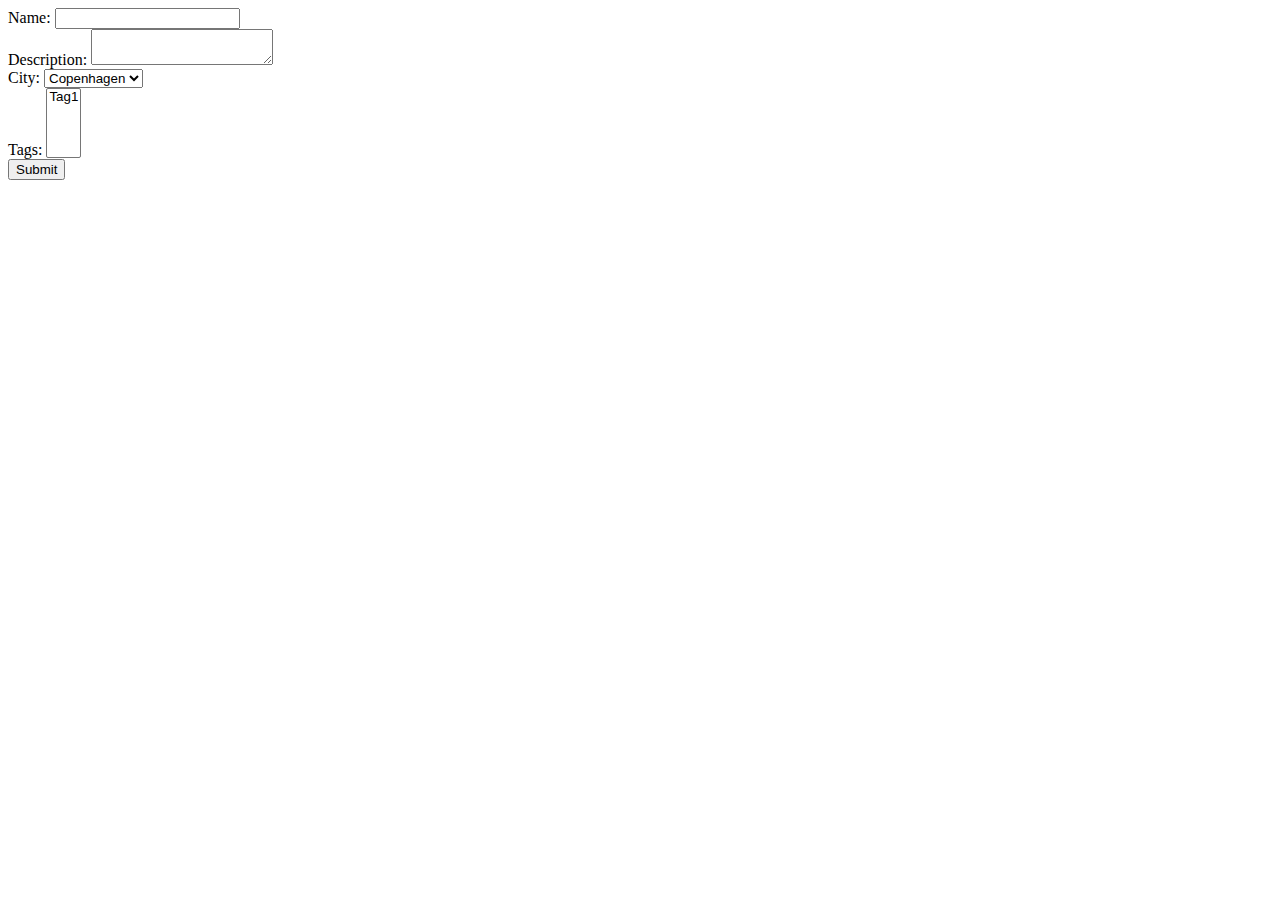
==== src/main/resources/templates/addAttraction.html @ ae1ebb4a "made some changes and for the website so it looks more proffesional" ====
<!DOCTYPE html>
<html xmlns:th="http://www.thymeleaf.org">
<head>
    <meta charset="UTF-8">
    <title>Add Attraction</title>
    <link rel="stylesheet" type="text/css" href="/stylesForAddAttraction.css">
</head>
<body>

<form action="/attractions/save" method="post" class="attraction-form">
    <div class="form-group">
        <label for="name">Name:</label>
        <input type="text" id="name" name="name" class="form-control">
    </div>
    <div class="form-group">
        <label for="description">Description:</label>
        <textarea id="description" name="description" class="form-control"></textarea>
    </div>
    <div class="form-group">
        <label for="city">City:</label>
        <select id="city" name="city" class="form-control">
            <option th:each="city : ${cities}" th:value="${city}" th:text="${city}">Copenhagen</option>
        </select>
    </div>
    <div class="form-group">
        <label for="tags">Tags:</label>
        <select id="tags" name="tags" multiple="multiple" class="form-control">
            <option th:each="tag : ${tags}" th:value="${tag}" th:text="${tag}">Tag1</option>
        </select>
    </div>
    <button type="submit" class="btn btn-primary">Submit</button>
</form>

</body>
</html>
<footer th:include="footer :: footer"></footer>
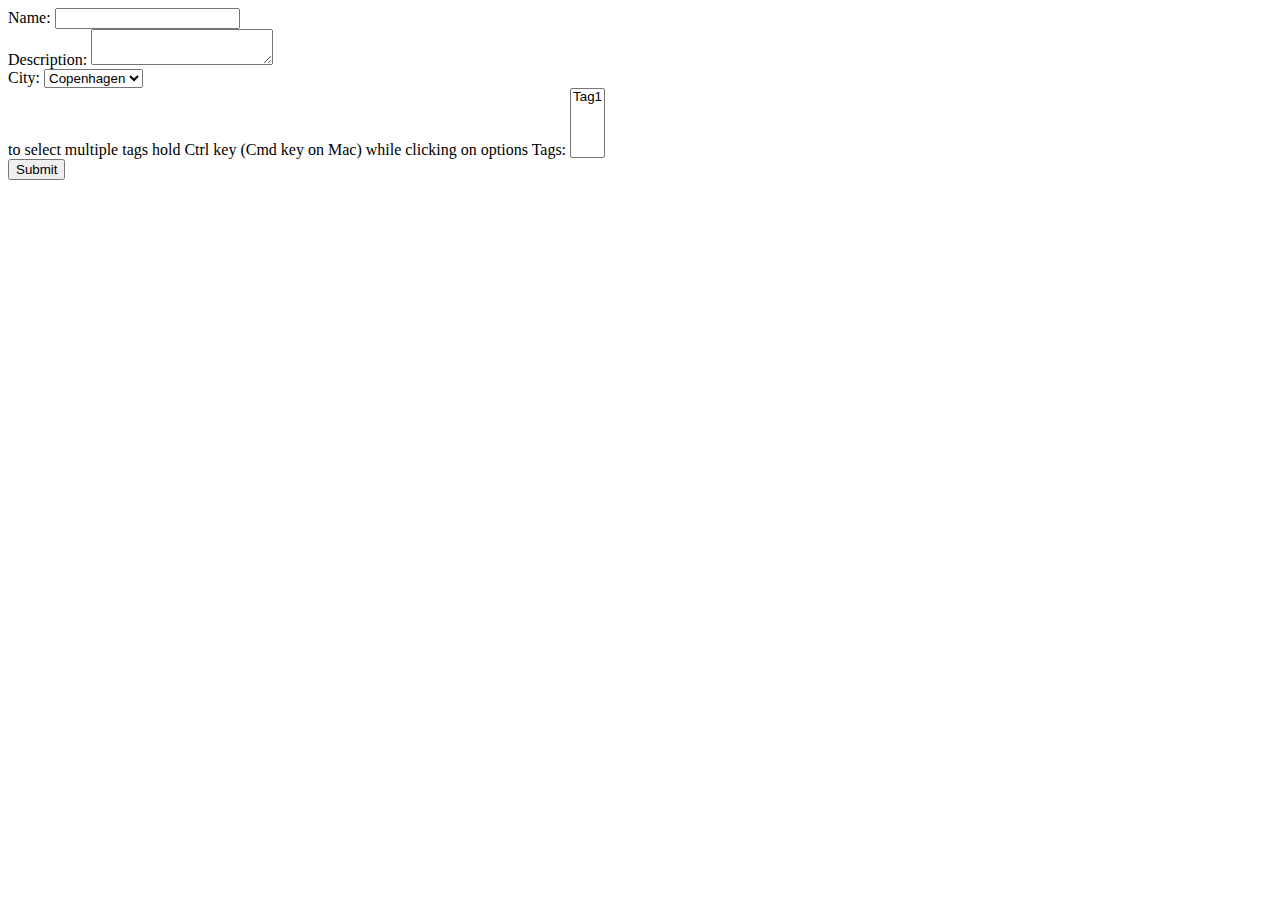
==== commit 22004b87: "added some more images, added (add multiple tags help" ====
--- a/src/main/resources/templates/addAttraction.html
+++ b/src/main/resources/templates/addAttraction.html
@@ -23,10 +23,12 @@
         </select>
     </div>
     <div class="form-group">
+        to select multiple tags hold    Ctrl key (Cmd key on Mac) while clicking on options
         <label for="tags">Tags:</label>
-        <select id="tags" name="tags" multiple="multiple" class="form-control">
+        <select id="tags" name="tags" multiple class="form-control">
             <option th:each="tag : ${tags}" th:value="${tag}" th:text="${tag}">Tag1</option>
         </select>
+    </div>
     </div>
     <button type="submit" class="btn btn-primary">Submit</button>
 </form>
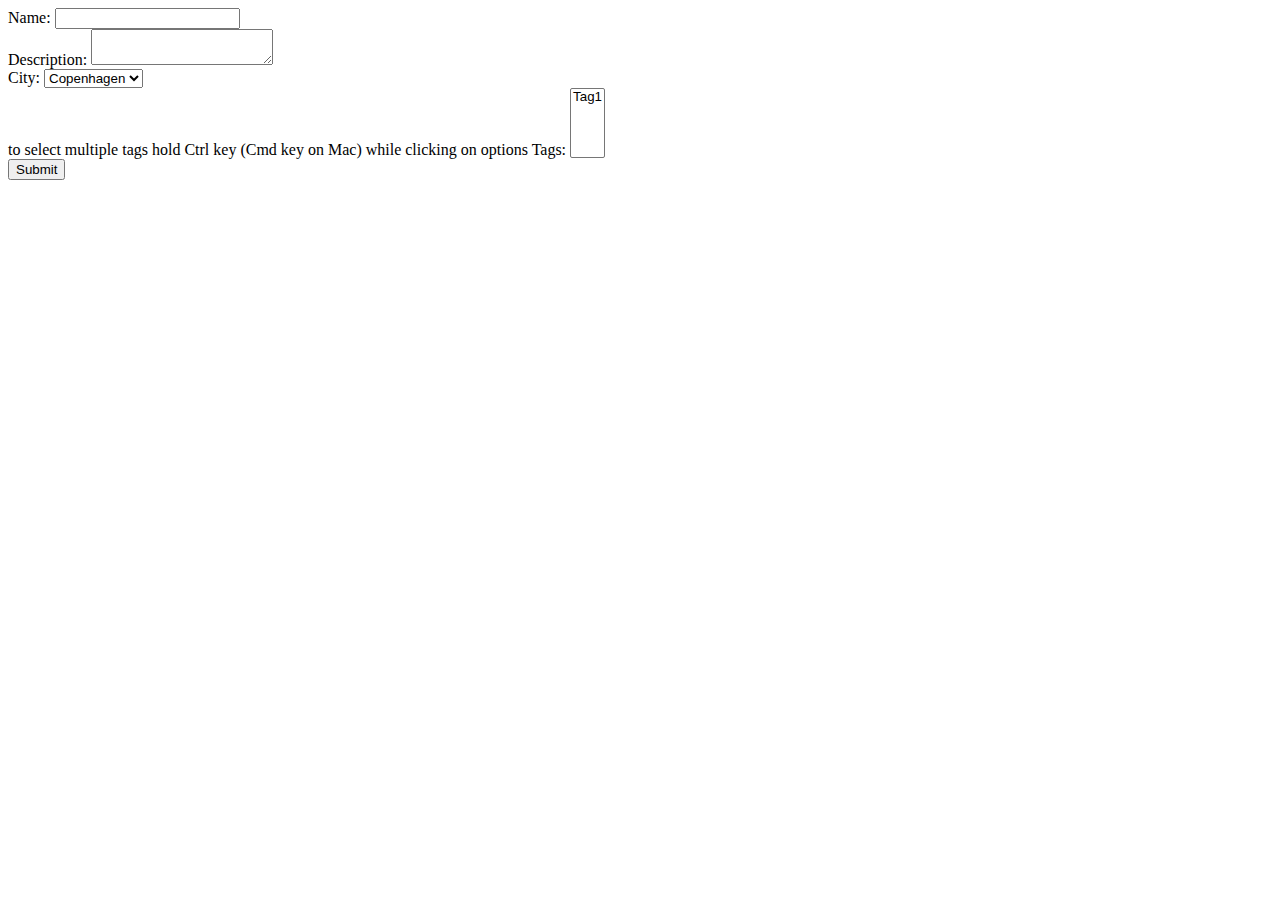
==== commit 1c113d6b: "fixed this     private static final String URL = "jdbc:mysql://touristguideasger.mysql.database.azur" ====
--- a/src/main/resources/templates/addAttraction.html
+++ b/src/main/resources/templates/addAttraction.html
@@ -23,7 +23,7 @@
         </select>
     </div>
     <div class="form-group">
-        to select multiple tags hold    Ctrl key (Cmd key on Mac) while clicking on options
+        to select multiple tags hold Ctrl key (Cmd key on Mac) while clicking on options
         <label for="tags">Tags:</label>
         <select id="tags" name="tags" multiple class="form-control">
             <option th:each="tag : ${tags}" th:value="${tag}" th:text="${tag}">Tag1</option>
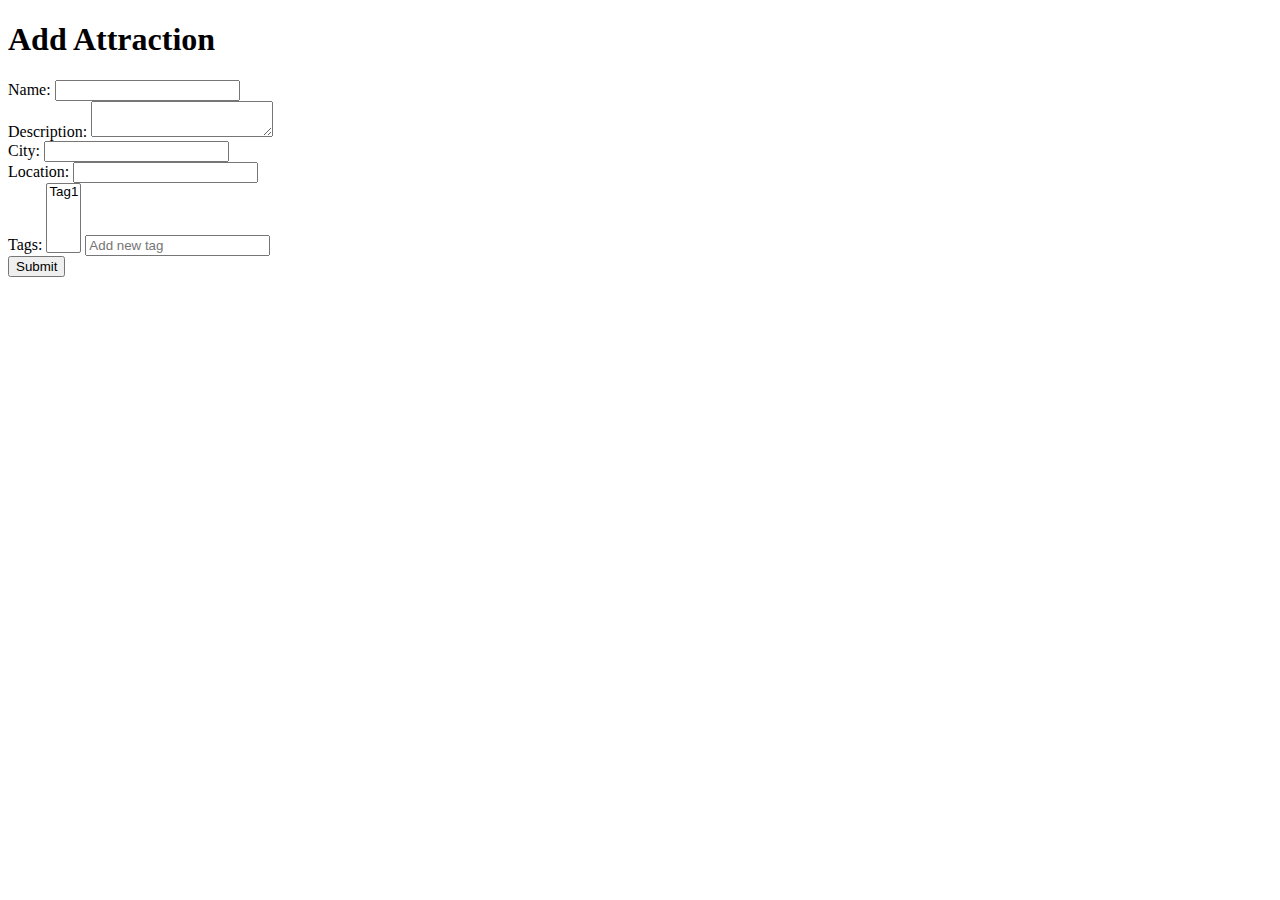
==== commit 17b2ae75: "trying to fix the logic to the dit functions and tags" ====
--- a/src/main/resources/templates/addAttraction.html
+++ b/src/main/resources/templates/addAttraction.html
@@ -7,32 +7,39 @@
 </head>
 <body>
 
+<h1>Add Attraction</h1>
+
 <form action="/attractions/save" method="post" class="attraction-form">
     <div class="form-group">
         <label for="name">Name:</label>
-        <input type="text" id="name" name="name" class="form-control">
+        <input type="text" id="name" name="name" class="form-control" th:value="${attraction.name}">
     </div>
     <div class="form-group">
         <label for="description">Description:</label>
-        <textarea id="description" name="description" class="form-control"></textarea>
+        <textarea id="description" name="description" class="form-control" th:text="${attraction.description}"></textarea>
     </div>
     <div class="form-group">
         <label for="city">City:</label>
-        <select id="city" name="city" class="form-control">
-            <option th:each="city : ${cities}" th:value="${city}" th:text="${city}">Copenhagen</option>
-        </select>
+        <input type="text" id="city" name="city" class="form-control" th:value="${attraction.city}">
     </div>
     <div class="form-group">
-        to select multiple tags hold Ctrl key (Cmd key on Mac) while clicking on options
+        <label for="location">Location:</label>
+        <input type="text" id="location" name="location" class="form-control" th:value="${attraction.location}">
+    </div>
+    <div class="form-group">
         <label for="tags">Tags:</label>
         <select id="tags" name="tags" multiple class="form-control">
-            <option th:each="tag : ${tags}" th:value="${tag}" th:text="${tag}">Tag1</option>
+            <!-- Display existing tags -->
+            <option th:each="tag : ${existingTags}" th:value="${tag}" th:text="${tag}">Tag1</option>
         </select>
+        <!-- Input field for adding new tags -->
+        <input type="text" id="newTag" name="newTag" class="form-control" placeholder="Add new tag">
     </div>
-    </div>
+
     <button type="submit" class="btn btn-primary">Submit</button>
 </form>
 
+
 </body>
 </html>
-<footer th:include="footer :: footer"></footer>
+<footer th:insert="~{footer :: footer}"></footer>
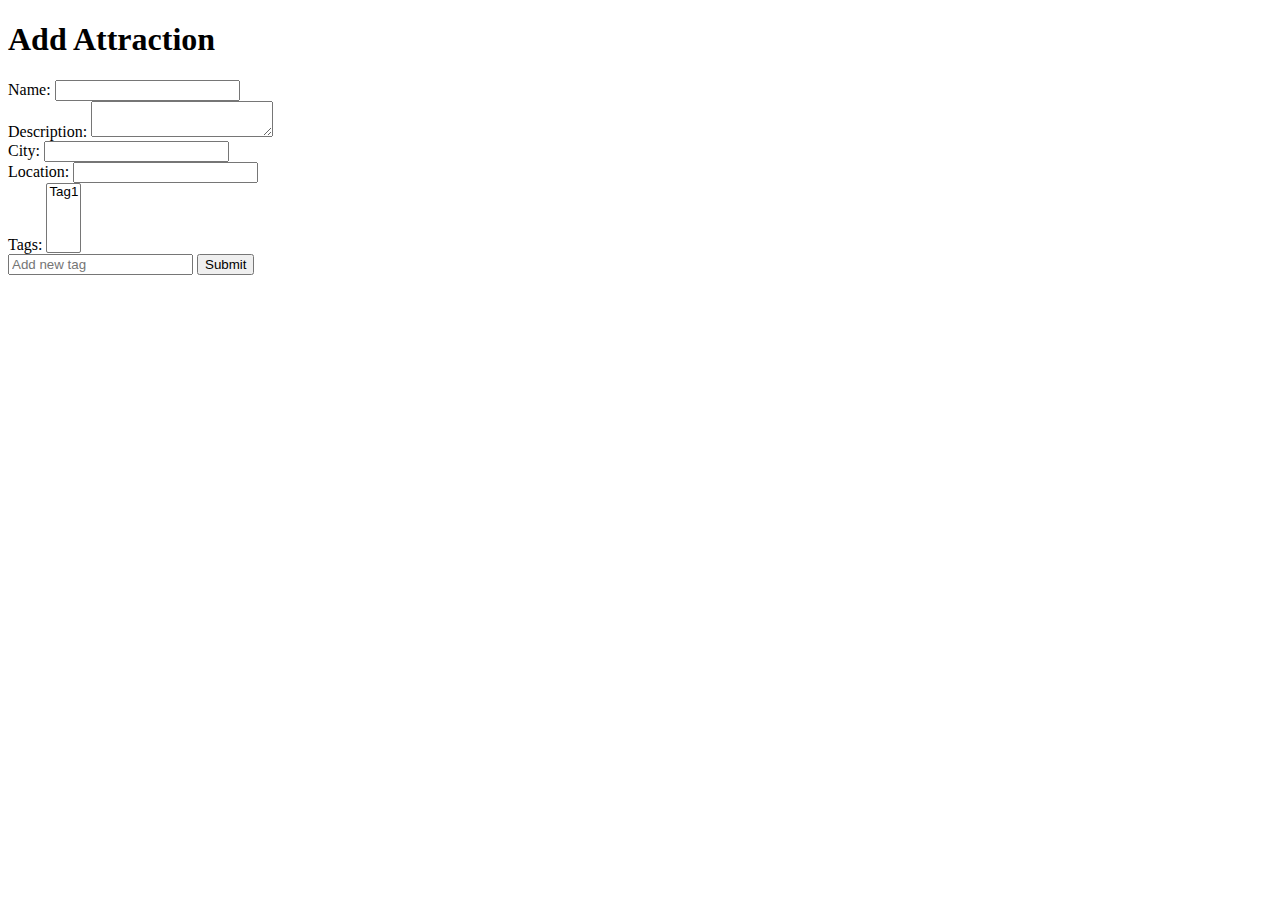
==== commit 42088688: "got the addattraction html able to show all tags" ====
--- a/src/main/resources/templates/addAttraction.html
+++ b/src/main/resources/templates/addAttraction.html
@@ -26,13 +26,15 @@
         <label for="location">Location:</label>
         <input type="text" id="location" name="location" class="form-control" th:value="${attraction.location}">
     </div>
+    <!-- Tags selection -->
     <div class="form-group">
         <label for="tags">Tags:</label>
         <select id="tags" name="tags" multiple class="form-control">
-            <!-- Display existing tags -->
-            <option th:each="tag : ${existingTags}" th:value="${tag}" th:text="${tag}">Tag1</option>
+            <option th:each="tag : ${tags}" th:value="${tag}" th:text="${tag}">Tag1</option>
         </select>
-        <!-- Input field for adding new tags -->
+    </div>
+
+    <!-- Input field for adding new tags -->
         <input type="text" id="newTag" name="newTag" class="form-control" placeholder="Add new tag">
     </div>
 
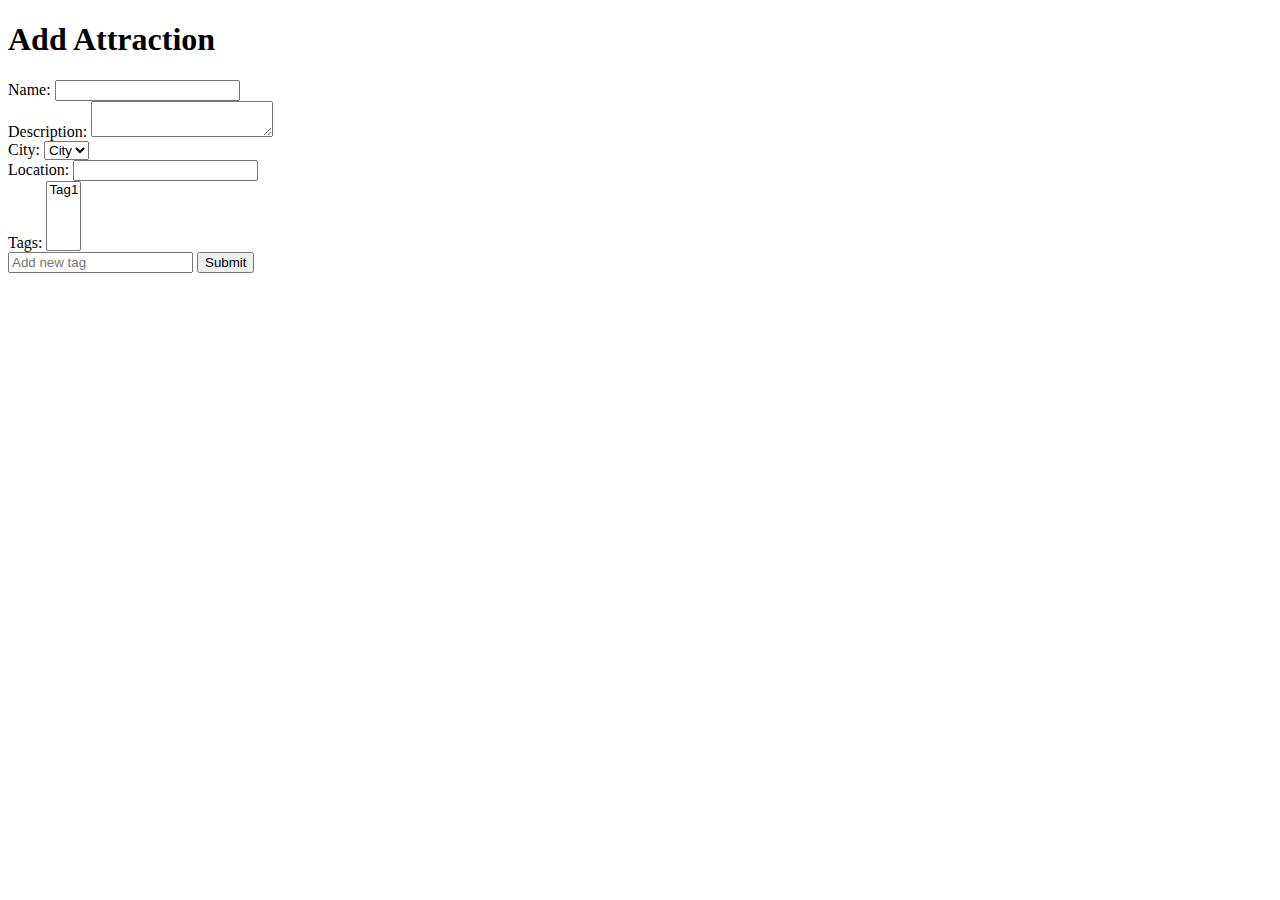
==== commit 97e42e06: "finnally fixed pretty much everthing, needs some fine tuning" ====
--- a/src/main/resources/templates/addAttraction.html
+++ b/src/main/resources/templates/addAttraction.html
@@ -18,14 +18,21 @@
         <label for="description">Description:</label>
         <textarea id="description" name="description" class="form-control" th:text="${attraction.description}"></textarea>
     </div>
+
     <div class="form-group">
         <label for="city">City:</label>
-        <input type="text" id="city" name="city" class="form-control" th:value="${attraction.city}">
+        <select id="city" th:field="*{cities}" class="form-control">
+            <option th:each="city : ${cities}" th:value="${city}" th:text="${city}">City</option>
+        </select>
     </div>
+
+
+
     <div class="form-group">
         <label for="location">Location:</label>
         <input type="text" id="location" name="location" class="form-control" th:value="${attraction.location}">
     </div>
+    <!-- Tags selection -->
     <!-- Tags selection -->
     <div class="form-group">
         <label for="tags">Tags:</label>
@@ -35,13 +42,11 @@
     </div>
 
     <!-- Input field for adding new tags -->
-        <input type="text" id="newTag" name="newTag" class="form-control" placeholder="Add new tag">
-    </div>
+    <input type="text" id="newTag" name="newTag" class="form-control" placeholder="Add new tag">
 
     <button type="submit" class="btn btn-primary">Submit</button>
 </form>
 
-
 </body>
 </html>
 <footer th:insert="~{footer :: footer}"></footer>
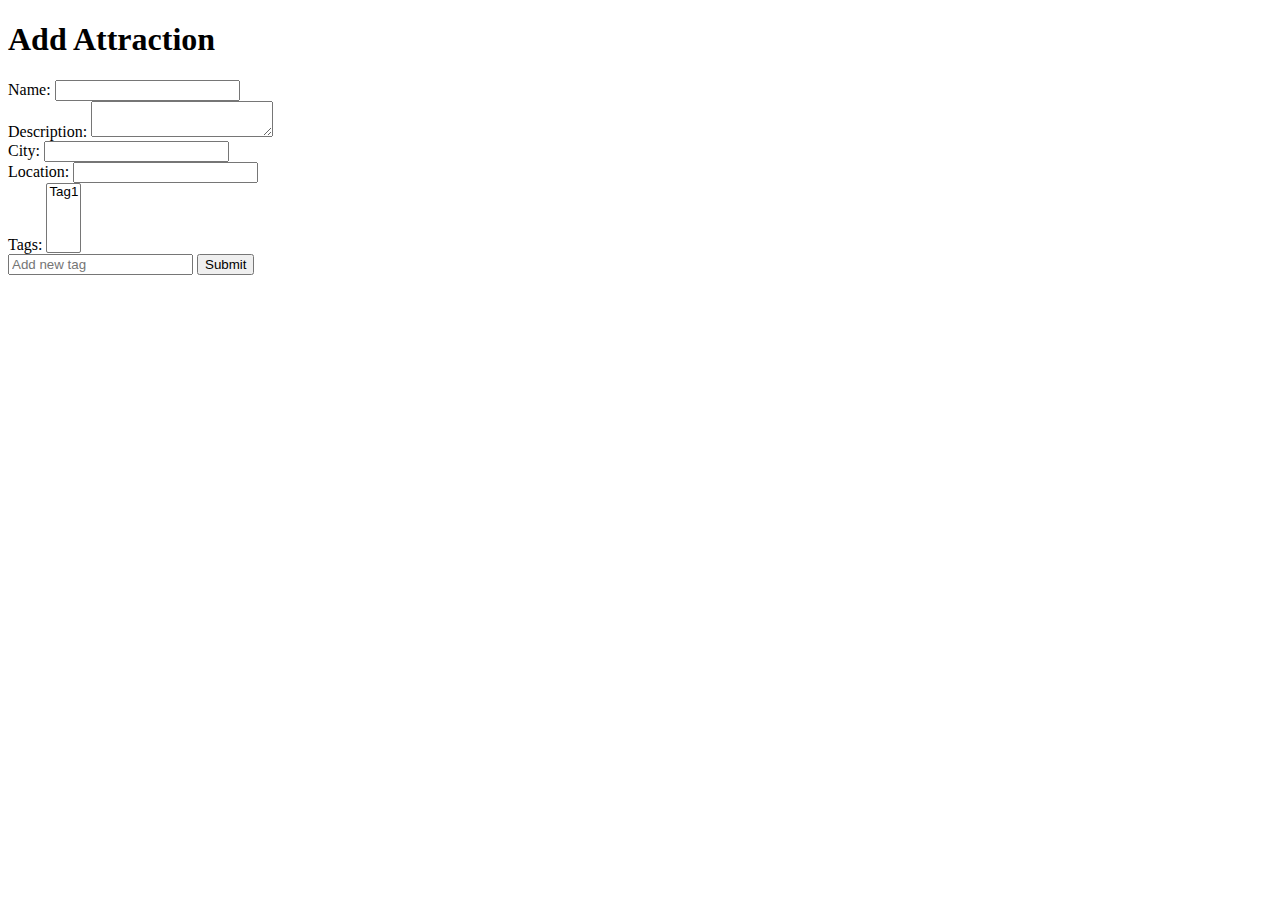
==== commit cf55139b: "Revert "finnally fixed pretty much everthing, needs some fine tuning"" ====
--- a/src/main/resources/templates/addAttraction.html
+++ b/src/main/resources/templates/addAttraction.html
@@ -18,21 +18,14 @@
         <label for="description">Description:</label>
         <textarea id="description" name="description" class="form-control" th:text="${attraction.description}"></textarea>
     </div>
-
     <div class="form-group">
         <label for="city">City:</label>
-        <select id="city" th:field="*{cities}" class="form-control">
-            <option th:each="city : ${cities}" th:value="${city}" th:text="${city}">City</option>
-        </select>
+        <input type="text" id="city" name="city" class="form-control" th:value="${attraction.city}">
     </div>
-
-
-
     <div class="form-group">
         <label for="location">Location:</label>
         <input type="text" id="location" name="location" class="form-control" th:value="${attraction.location}">
     </div>
-    <!-- Tags selection -->
     <!-- Tags selection -->
     <div class="form-group">
         <label for="tags">Tags:</label>
@@ -42,11 +35,13 @@
     </div>
 
     <!-- Input field for adding new tags -->
-    <input type="text" id="newTag" name="newTag" class="form-control" placeholder="Add new tag">
+        <input type="text" id="newTag" name="newTag" class="form-control" placeholder="Add new tag">
+    </div>
 
     <button type="submit" class="btn btn-primary">Submit</button>
 </form>
 
+
 </body>
 </html>
 <footer th:insert="~{footer :: footer}"></footer>
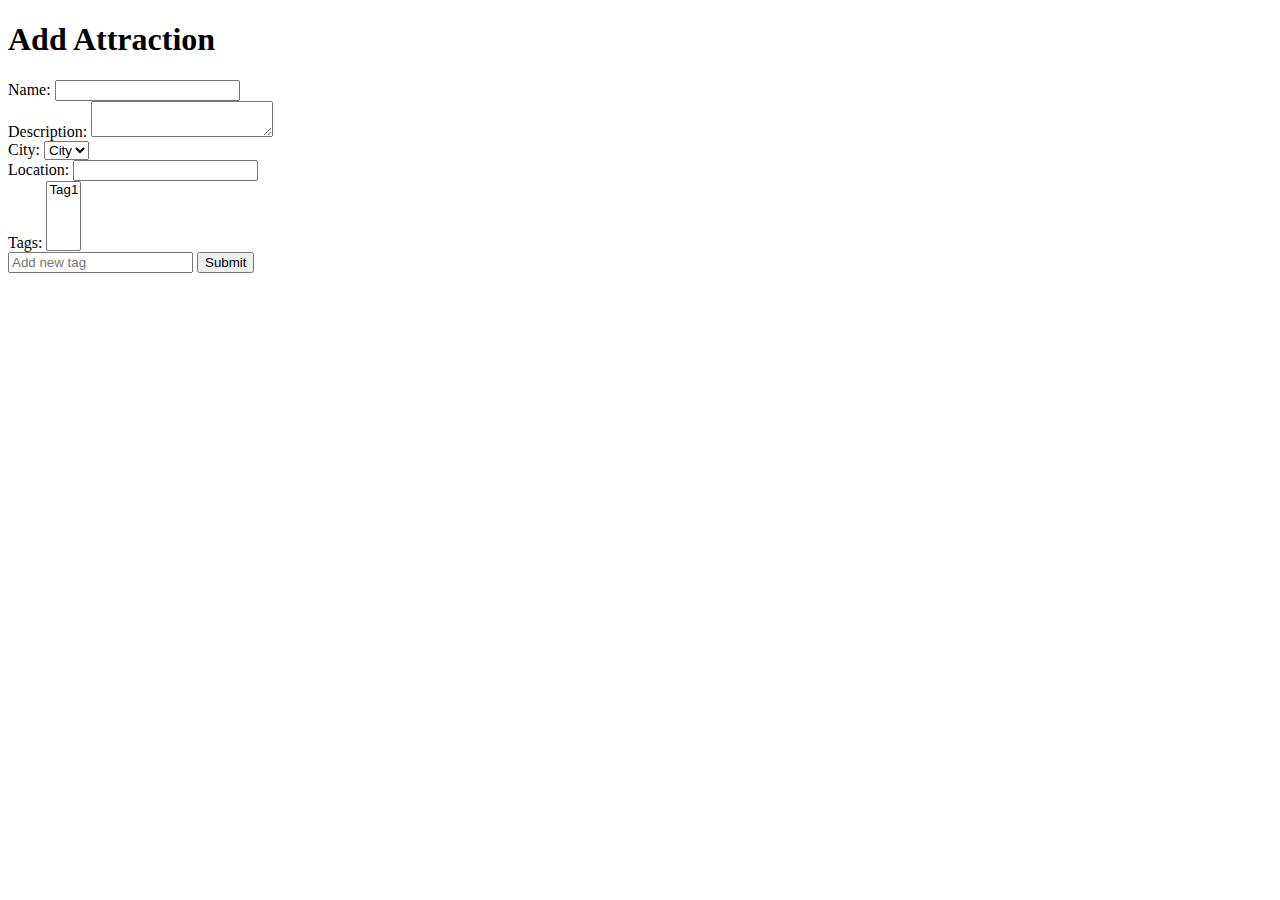
==== commit 0ff566fa: "Merge remote-tracking branch 'origin/Database-implementation-FINISHED' into Database-implementation-" ====
--- a/src/main/resources/templates/addAttraction.html
+++ b/src/main/resources/templates/addAttraction.html
@@ -18,14 +18,21 @@
         <label for="description">Description:</label>
         <textarea id="description" name="description" class="form-control" th:text="${attraction.description}"></textarea>
     </div>
+
     <div class="form-group">
         <label for="city">City:</label>
-        <input type="text" id="city" name="city" class="form-control" th:value="${attraction.city}">
+        <select id="city" th:field="*{cities}" class="form-control">
+            <option th:each="city : ${cities}" th:value="${city}" th:text="${city}">City</option>
+        </select>
     </div>
+
+
+
     <div class="form-group">
         <label for="location">Location:</label>
         <input type="text" id="location" name="location" class="form-control" th:value="${attraction.location}">
     </div>
+    <!-- Tags selection -->
     <!-- Tags selection -->
     <div class="form-group">
         <label for="tags">Tags:</label>
@@ -35,13 +42,11 @@
     </div>
 
     <!-- Input field for adding new tags -->
-        <input type="text" id="newTag" name="newTag" class="form-control" placeholder="Add new tag">
-    </div>
+    <input type="text" id="newTag" name="newTag" class="form-control" placeholder="Add new tag">
 
     <button type="submit" class="btn btn-primary">Submit</button>
 </form>
 
-
 </body>
 </html>
 <footer th:insert="~{footer :: footer}"></footer>
